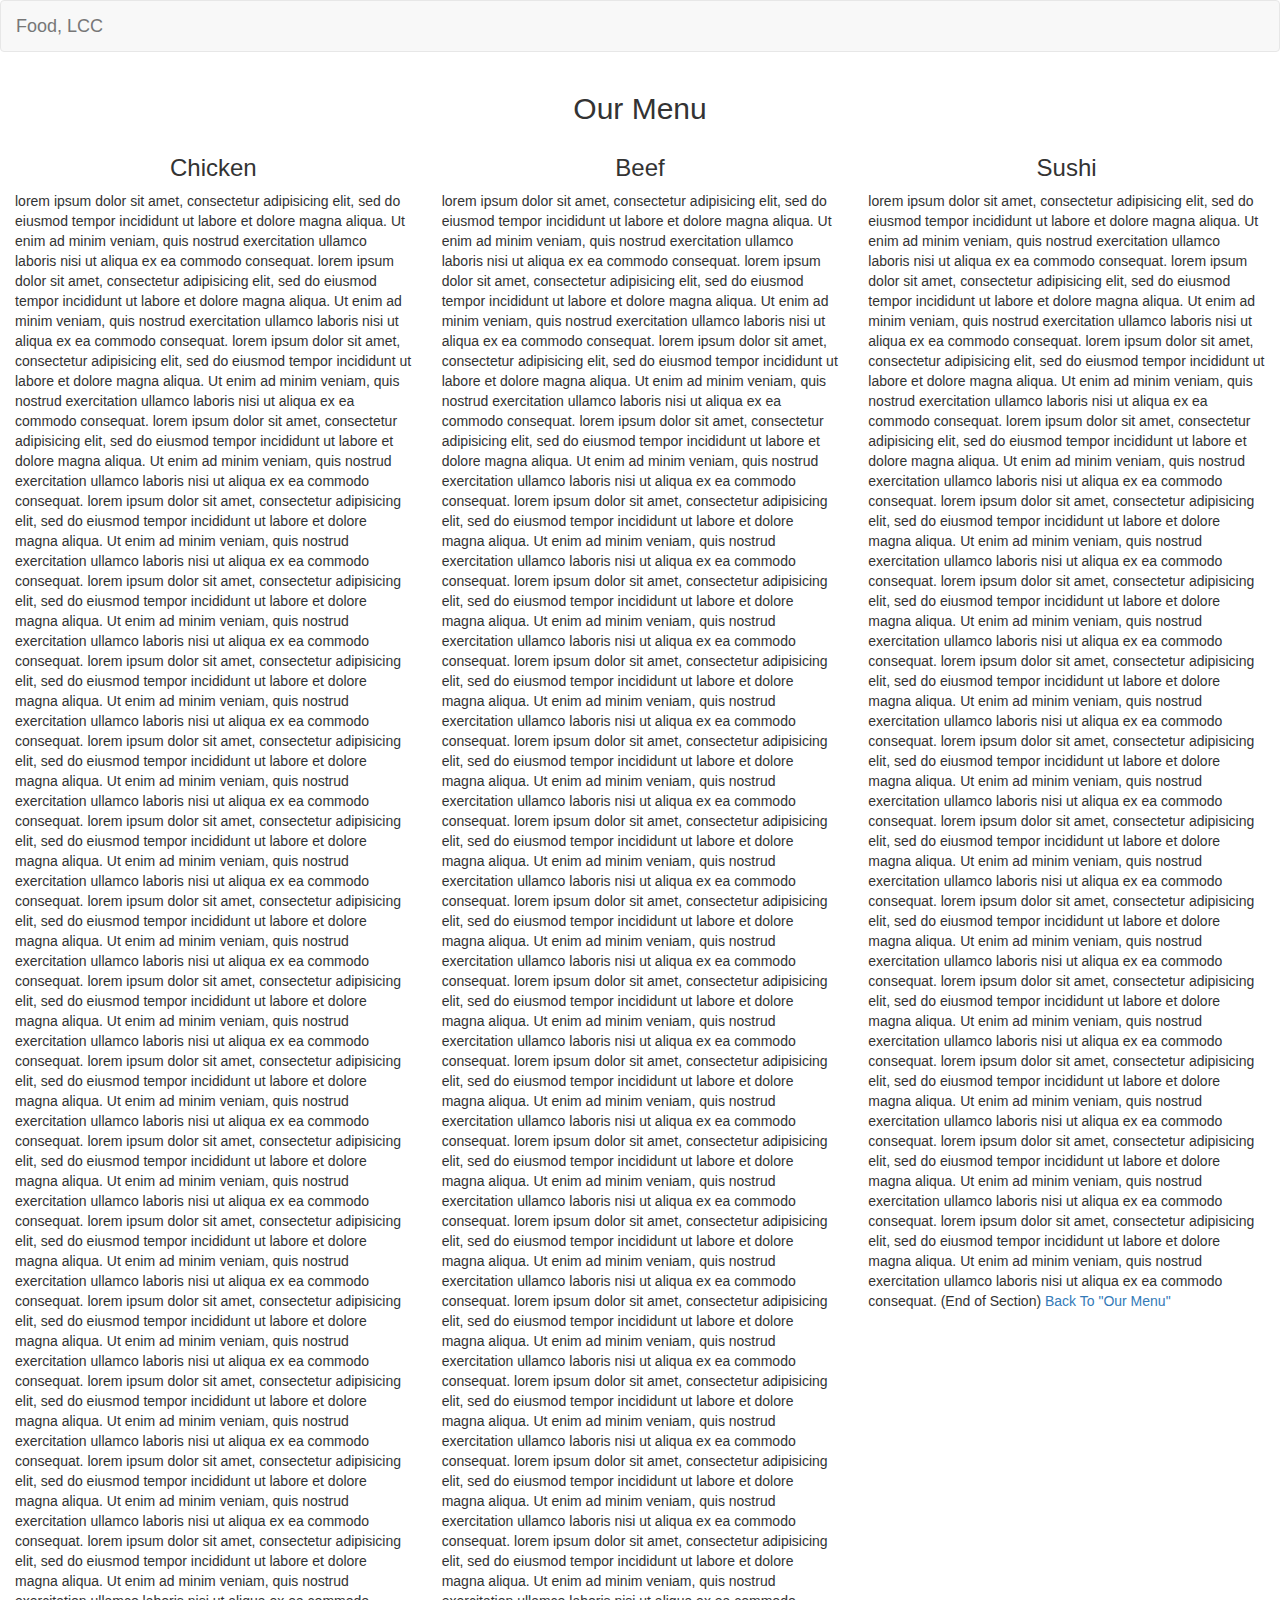
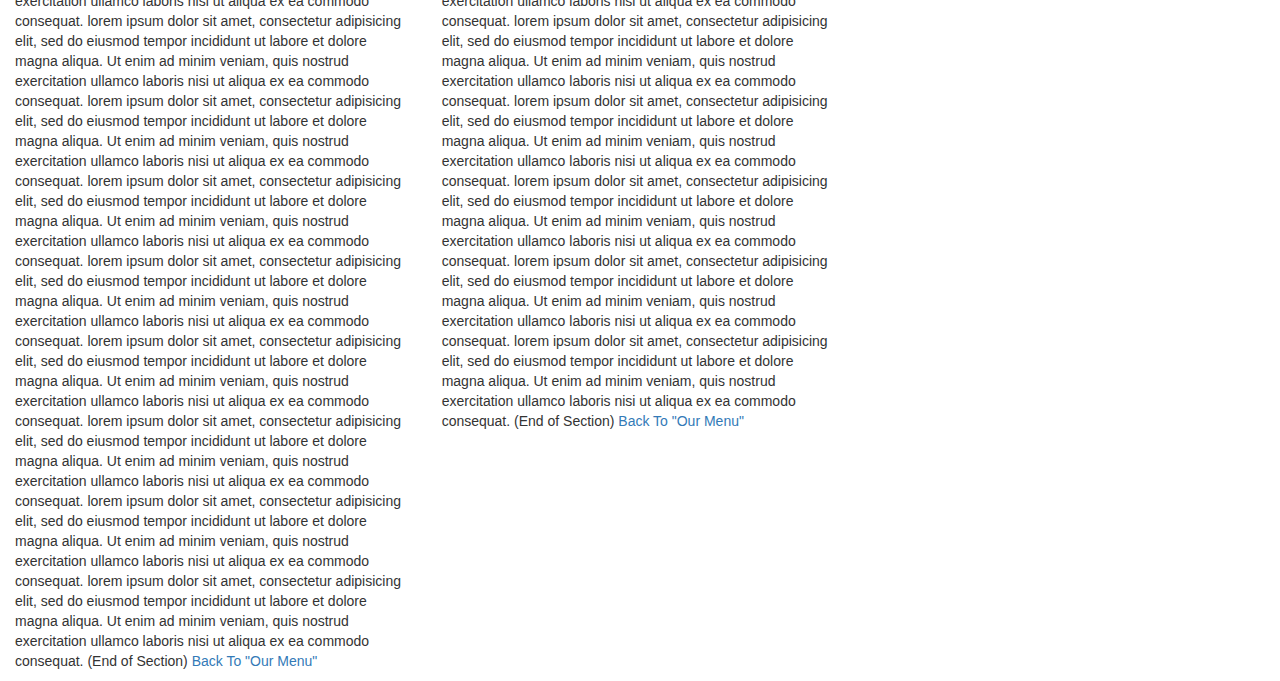
==== module3-solution/module3-solution.html @ 723a6f48 "module3-solution.html" ====
<!DOCTYPE html>
<html>
    <head>
    <meta charset="utf-8">
    <meta name="viewport" content="width=device-width, initial-scale=1">
    <link rel="stylesheet" href="css/bootstrap.min.css">
    <link rel="stylesheet"  href="css/trail.css">
    </head>
<body>
    <header>
        <nav class="navbar navbar-default">
            <div class="container-fluid">
              <!-- Food LLC and toggle for mobile -->
                <div class="navbar-header">
                    <a class="navbar-brand" href="#">Food, LCC</a>
                <button type="button" class="navbar-toggle collapsed" data-toggle="collapse" data-target="#collapsable-nav" aria-expanded="false">
                  <span class="sr-only">Toggle navigation</span>
                  <span class="icon-bar"></span>
                  <span class="icon-bar"></span>
                  <span class="icon-bar"></span>
                </button>
                </div>
              <!-- </div> -->
              <!-- content for toogling -->
              <div id="collapsable-nav" class="collapsable nav-collapse">
                <ul id="nav-list" class = "nav navnar-nav navbar-right">
                    <li>
                        <div class="text-center hidden-sm hidden-md hidden-lg">
                            <a href=#Chicken>Chicken</a></div>
                    </li>
                    <li>
                        <div class="text-center hidden-sm hidden-md hidden-lg">
                            <a href="#Beef">Beef</a>
                        </div>
                    </li>
                    <li>
                        <div class="text-center text-align hidden-sm hidden-md hidden-lg">
                            <a href="#Sushi">Sushi</a>
                        </div>
                        <!-- <br class="hidden-xs"> -->
                    </li>
                </ul>
            </div>
        </nav>
    </header>
    <section class="container-fluid">
        <h2 id ="OurMenu" class="text-center">Our Menu</h2>
        <div class="row">
    <div class= 'col-md-4 col-sm-6 col-xs-12'>
    <div class="text-center">
        <h3 id="Chicken">Chicken</h3></div>
    <p id="p1">lorem ipsum dolor sit amet, consectetur adipisicing elit, sed do eiusmod tempor incididunt ut labore et dolore magna aliqua. 
    Ut enim ad minim veniam, quis nostrud exercitation ullamco laboris nisi ut aliqua ex ea commodo consequat.
    lorem ipsum dolor sit amet, consectetur adipisicing elit, sed do eiusmod tempor incididunt ut labore et dolore magna aliqua. 
    Ut enim ad minim veniam, quis nostrud exercitation ullamco laboris nisi ut aliqua ex ea commodo consequat.
    lorem ipsum dolor sit amet, consectetur adipisicing elit, sed do eiusmod tempor incididunt ut labore et dolore magna aliqua. 
    Ut enim ad minim veniam, quis nostrud exercitation ullamco laboris nisi ut aliqua ex ea commodo consequat.
    lorem ipsum dolor sit amet, consectetur adipisicing elit, sed do eiusmod tempor incididunt ut labore et dolore magna aliqua. 
    Ut enim ad minim veniam, quis nostrud exercitation ullamco laboris nisi ut aliqua ex ea commodo consequat.
    lorem ipsum dolor sit amet, consectetur adipisicing elit, sed do eiusmod tempor incididunt ut labore et dolore magna aliqua. 
    Ut enim ad minim veniam, quis nostrud exercitation ullamco laboris nisi ut aliqua ex ea commodo consequat.
    lorem ipsum dolor sit amet, consectetur adipisicing elit, sed do eiusmod tempor incididunt ut labore et dolore magna aliqua. 
    Ut enim ad minim veniam, quis nostrud exercitation ullamco laboris nisi ut aliqua ex ea commodo consequat.
    lorem ipsum dolor sit amet, consectetur adipisicing elit, sed do eiusmod tempor incididunt ut labore et dolore magna aliqua. 
    Ut enim ad minim veniam, quis nostrud exercitation ullamco laboris nisi ut aliqua ex ea commodo consequat.
    lorem ipsum dolor sit amet, consectetur adipisicing elit, sed do eiusmod tempor incididunt ut labore et dolore magna aliqua. 
    Ut enim ad minim veniam, quis nostrud exercitation ullamco laboris nisi ut aliqua ex ea commodo consequat.
    lorem ipsum dolor sit amet, consectetur adipisicing elit, sed do eiusmod tempor incididunt ut labore et dolore magna aliqua. 
    Ut enim ad minim veniam, quis nostrud exercitation ullamco laboris nisi ut aliqua ex ea commodo consequat.
    lorem ipsum dolor sit amet, consectetur adipisicing elit, sed do eiusmod tempor incididunt ut labore et dolore magna aliqua. 
    Ut enim ad minim veniam, quis nostrud exercitation ullamco laboris nisi ut aliqua ex ea commodo consequat.
    lorem ipsum dolor sit amet, consectetur adipisicing elit, sed do eiusmod tempor incididunt ut labore et dolore magna aliqua. 
    Ut enim ad minim veniam, quis nostrud exercitation ullamco laboris nisi ut aliqua ex ea commodo consequat.
    lorem ipsum dolor sit amet, consectetur adipisicing elit, sed do eiusmod tempor incididunt ut labore et dolore magna aliqua. 
    Ut enim ad minim veniam, quis nostrud exercitation ullamco laboris nisi ut aliqua ex ea commodo consequat.
    lorem ipsum dolor sit amet, consectetur adipisicing elit, sed do eiusmod tempor incididunt ut labore et dolore magna aliqua. 
    Ut enim ad minim veniam, quis nostrud exercitation ullamco laboris nisi ut aliqua ex ea commodo consequat.
    lorem ipsum dolor sit amet, consectetur adipisicing elit, sed do eiusmod tempor incididunt ut labore et dolore magna aliqua. 
    Ut enim ad minim veniam, quis nostrud exercitation ullamco laboris nisi ut aliqua ex ea commodo consequat.
    lorem ipsum dolor sit amet, consectetur adipisicing elit, sed do eiusmod tempor incididunt ut labore et dolore magna aliqua. 
    Ut enim ad minim veniam, quis nostrud exercitation ullamco laboris nisi ut aliqua ex ea commodo consequat.
    lorem ipsum dolor sit amet, consectetur adipisicing elit, sed do eiusmod tempor incididunt ut labore et dolore magna aliqua. 
    Ut enim ad minim veniam, quis nostrud exercitation ullamco laboris nisi ut aliqua ex ea commodo consequat.
    lorem ipsum dolor sit amet, consectetur adipisicing elit, sed do eiusmod tempor incididunt ut labore et dolore magna aliqua. 
    Ut enim ad minim veniam, quis nostrud exercitation ullamco laboris nisi ut aliqua ex ea commodo consequat.
    lorem ipsum dolor sit amet, consectetur adipisicing elit, sed do eiusmod tempor incididunt ut labore et dolore magna aliqua. 
    Ut enim ad minim veniam, quis nostrud exercitation ullamco laboris nisi ut aliqua ex ea commodo consequat.
    lorem ipsum dolor sit amet, consectetur adipisicing elit, sed do eiusmod tempor incididunt ut labore et dolore magna aliqua. 
    Ut enim ad minim veniam, quis nostrud exercitation ullamco laboris nisi ut aliqua ex ea commodo consequat.
    lorem ipsum dolor sit amet, consectetur adipisicing elit, sed do eiusmod tempor incididunt ut labore et dolore magna aliqua. 
    Ut enim ad minim veniam, quis nostrud exercitation ullamco laboris nisi ut aliqua ex ea commodo consequat.
    lorem ipsum dolor sit amet, consectetur adipisicing elit, sed do eiusmod tempor incididunt ut labore et dolore magna aliqua. 
    Ut enim ad minim veniam, quis nostrud exercitation ullamco laboris nisi ut aliqua ex ea commodo consequat.
    lorem ipsum dolor sit amet, consectetur adipisicing elit, sed do eiusmod tempor incididunt ut labore et dolore magna aliqua. 
    Ut enim ad minim veniam, quis nostrud exercitation ullamco laboris nisi ut aliqua ex ea commodo consequat.
    lorem ipsum dolor sit amet, consectetur adipisicing elit, sed do eiusmod tempor incididunt ut labore et dolore magna aliqua. 
    Ut enim ad minim veniam, quis nostrud exercitation ullamco laboris nisi ut aliqua ex ea commodo consequat.
    lorem ipsum dolor sit amet, consectetur adipisicing elit, sed do eiusmod tempor incididunt ut labore et dolore magna aliqua. 
    Ut enim ad minim veniam, quis nostrud exercitation ullamco laboris nisi ut aliqua ex ea commodo consequat.
    lorem ipsum dolor sit amet, consectetur adipisicing elit, sed do eiusmod tempor incididunt ut labore et dolore magna aliqua. 
    Ut enim ad minim veniam, quis nostrud exercitation ullamco laboris nisi ut aliqua ex ea commodo consequat.
    lorem ipsum dolor sit amet, consectetur adipisicing elit, sed do eiusmod tempor incididunt ut labore et dolore magna aliqua. 
    Ut enim ad minim veniam, quis nostrud exercitation ullamco laboris nisi ut aliqua ex ea commodo consequat.
    <span class="endSection">(End of Section) 
        <a href=#OurMenu>Back To "Our Menu"</a>
    </span>
</p>
    </div>
    <div class= 'col-md-4 col-sm-6 col-xs-12'>
    <div class="text-center">
    <h3 id="Beef">Beef</h3></div>
    <p id="p2">lorem ipsum dolor sit amet, consectetur adipisicing elit, sed do eiusmod tempor incididunt ut labore et dolore magna aliqua. 
    Ut enim ad minim veniam, quis nostrud exercitation ullamco laboris nisi ut aliqua ex ea commodo consequat.
    lorem ipsum dolor sit amet, consectetur adipisicing elit, sed do eiusmod tempor incididunt ut labore et dolore magna aliqua. 
    Ut enim ad minim veniam, quis nostrud exercitation ullamco laboris nisi ut aliqua ex ea commodo consequat.
    lorem ipsum dolor sit amet, consectetur adipisicing elit, sed do eiusmod tempor incididunt ut labore et dolore magna aliqua. 
    Ut enim ad minim veniam, quis nostrud exercitation ullamco laboris nisi ut aliqua ex ea commodo consequat.
    lorem ipsum dolor sit amet, consectetur adipisicing elit, sed do eiusmod tempor incididunt ut labore et dolore magna aliqua. 
    Ut enim ad minim veniam, quis nostrud exercitation ullamco laboris nisi ut aliqua ex ea commodo consequat.
    lorem ipsum dolor sit amet, consectetur adipisicing elit, sed do eiusmod tempor incididunt ut labore et dolore magna aliqua. 
    Ut enim ad minim veniam, quis nostrud exercitation ullamco laboris nisi ut aliqua ex ea commodo consequat.
    lorem ipsum dolor sit amet, consectetur adipisicing elit, sed do eiusmod tempor incididunt ut labore et dolore magna aliqua. 
    Ut enim ad minim veniam, quis nostrud exercitation ullamco laboris nisi ut aliqua ex ea commodo consequat.
    lorem ipsum dolor sit amet, consectetur adipisicing elit, sed do eiusmod tempor incididunt ut labore et dolore magna aliqua. 
    Ut enim ad minim veniam, quis nostrud exercitation ullamco laboris nisi ut aliqua ex ea commodo consequat.
    lorem ipsum dolor sit amet, consectetur adipisicing elit, sed do eiusmod tempor incididunt ut labore et dolore magna aliqua. 
    Ut enim ad minim veniam, quis nostrud exercitation ullamco laboris nisi ut aliqua ex ea commodo consequat.
    lorem ipsum dolor sit amet, consectetur adipisicing elit, sed do eiusmod tempor incididunt ut labore et dolore magna aliqua. 
    Ut enim ad minim veniam, quis nostrud exercitation ullamco laboris nisi ut aliqua ex ea commodo consequat.
    lorem ipsum dolor sit amet, consectetur adipisicing elit, sed do eiusmod tempor incididunt ut labore et dolore magna aliqua. 
    Ut enim ad minim veniam, quis nostrud exercitation ullamco laboris nisi ut aliqua ex ea commodo consequat.
    lorem ipsum dolor sit amet, consectetur adipisicing elit, sed do eiusmod tempor incididunt ut labore et dolore magna aliqua. 
    Ut enim ad minim veniam, quis nostrud exercitation ullamco laboris nisi ut aliqua ex ea commodo consequat.
    lorem ipsum dolor sit amet, consectetur adipisicing elit, sed do eiusmod tempor incididunt ut labore et dolore magna aliqua. 
    Ut enim ad minim veniam, quis nostrud exercitation ullamco laboris nisi ut aliqua ex ea commodo consequat.
    lorem ipsum dolor sit amet, consectetur adipisicing elit, sed do eiusmod tempor incididunt ut labore et dolore magna aliqua. 
    Ut enim ad minim veniam, quis nostrud exercitation ullamco laboris nisi ut aliqua ex ea commodo consequat.
    lorem ipsum dolor sit amet, consectetur adipisicing elit, sed do eiusmod tempor incididunt ut labore et dolore magna aliqua. 
    Ut enim ad minim veniam, quis nostrud exercitation ullamco laboris nisi ut aliqua ex ea commodo consequat.
    lorem ipsum dolor sit amet, consectetur adipisicing elit, sed do eiusmod tempor incididunt ut labore et dolore magna aliqua. 
    Ut enim ad minim veniam, quis nostrud exercitation ullamco laboris nisi ut aliqua ex ea commodo consequat.
    lorem ipsum dolor sit amet, consectetur adipisicing elit, sed do eiusmod tempor incididunt ut labore et dolore magna aliqua. 
    Ut enim ad minim veniam, quis nostrud exercitation ullamco laboris nisi ut aliqua ex ea commodo consequat.
    lorem ipsum dolor sit amet, consectetur adipisicing elit, sed do eiusmod tempor incididunt ut labore et dolore magna aliqua. 
    Ut enim ad minim veniam, quis nostrud exercitation ullamco laboris nisi ut aliqua ex ea commodo consequat.
    lorem ipsum dolor sit amet, consectetur adipisicing elit, sed do eiusmod tempor incididunt ut labore et dolore magna aliqua. 
    Ut enim ad minim veniam, quis nostrud exercitation ullamco laboris nisi ut aliqua ex ea commodo consequat.
    lorem ipsum dolor sit amet, consectetur adipisicing elit, sed do eiusmod tempor incididunt ut labore et dolore magna aliqua. 
    Ut enim ad minim veniam, quis nostrud exercitation ullamco laboris nisi ut aliqua ex ea commodo consequat.
    lorem ipsum dolor sit amet, consectetur adipisicing elit, sed do eiusmod tempor incididunt ut labore et dolore magna aliqua. 
    Ut enim ad minim veniam, quis nostrud exercitation ullamco laboris nisi ut aliqua ex ea commodo consequat.
    lorem ipsum dolor sit amet, consectetur adipisicing elit, sed do eiusmod tempor incididunt ut labore et dolore magna aliqua. 
    Ut enim ad minim veniam, quis nostrud exercitation ullamco laboris nisi ut aliqua ex ea commodo consequat.
    lorem ipsum dolor sit amet, consectetur adipisicing elit, sed do eiusmod tempor incididunt ut labore et dolore magna aliqua. 
    Ut enim ad minim veniam, quis nostrud exercitation ullamco laboris nisi ut aliqua ex ea commodo consequat.
    lorem ipsum dolor sit amet, consectetur adipisicing elit, sed do eiusmod tempor incididunt ut labore et dolore magna aliqua. 
    Ut enim ad minim veniam, quis nostrud exercitation ullamco laboris nisi ut aliqua ex ea commodo consequat.
    <span class="endSection">(End of Section) 
        <a href=#OurMenu>Back To "Our Menu"</a>
    </span></p>
</div>
    <div class= 'col-md-4 col-sm-12 col-xs-12'>
    <div class="text-center">
        <h3 id="Sushi">Sushi</h3>
    </div>
    <p id="p3">lorem ipsum dolor sit amet, consectetur adipisicing elit, sed do eiusmod tempor incididunt ut labore et dolore magna aliqua. 
    Ut enim ad minim veniam, quis nostrud exercitation ullamco laboris nisi ut aliqua ex ea commodo consequat.
    lorem ipsum dolor sit amet, consectetur adipisicing elit, sed do eiusmod tempor incididunt ut labore et dolore magna aliqua. 
    Ut enim ad minim veniam, quis nostrud exercitation ullamco laboris nisi ut aliqua ex ea commodo consequat.
    lorem ipsum dolor sit amet, consectetur adipisicing elit, sed do eiusmod tempor incididunt ut labore et dolore magna aliqua. 
    Ut enim ad minim veniam, quis nostrud exercitation ullamco laboris nisi ut aliqua ex ea commodo consequat.
    lorem ipsum dolor sit amet, consectetur adipisicing elit, sed do eiusmod tempor incididunt ut labore et dolore magna aliqua. 
    Ut enim ad minim veniam, quis nostrud exercitation ullamco laboris nisi ut aliqua ex ea commodo consequat.
    lorem ipsum dolor sit amet, consectetur adipisicing elit, sed do eiusmod tempor incididunt ut labore et dolore magna aliqua. 
    Ut enim ad minim veniam, quis nostrud exercitation ullamco laboris nisi ut aliqua ex ea commodo consequat.
    lorem ipsum dolor sit amet, consectetur adipisicing elit, sed do eiusmod tempor incididunt ut labore et dolore magna aliqua. 
    Ut enim ad minim veniam, quis nostrud exercitation ullamco laboris nisi ut aliqua ex ea commodo consequat.
    lorem ipsum dolor sit amet, consectetur adipisicing elit, sed do eiusmod tempor incididunt ut labore et dolore magna aliqua. 
    Ut enim ad minim veniam, quis nostrud exercitation ullamco laboris nisi ut aliqua ex ea commodo consequat.
    lorem ipsum dolor sit amet, consectetur adipisicing elit, sed do eiusmod tempor incididunt ut labore et dolore magna aliqua. 
    Ut enim ad minim veniam, quis nostrud exercitation ullamco laboris nisi ut aliqua ex ea commodo consequat.
    lorem ipsum dolor sit amet, consectetur adipisicing elit, sed do eiusmod tempor incididunt ut labore et dolore magna aliqua. 
    Ut enim ad minim veniam, quis nostrud exercitation ullamco laboris nisi ut aliqua ex ea commodo consequat.
    lorem ipsum dolor sit amet, consectetur adipisicing elit, sed do eiusmod tempor incididunt ut labore et dolore magna aliqua. 
    Ut enim ad minim veniam, quis nostrud exercitation ullamco laboris nisi ut aliqua ex ea commodo consequat.
    lorem ipsum dolor sit amet, consectetur adipisicing elit, sed do eiusmod tempor incididunt ut labore et dolore magna aliqua. 
    Ut enim ad minim veniam, quis nostrud exercitation ullamco laboris nisi ut aliqua ex ea commodo consequat.
    lorem ipsum dolor sit amet, consectetur adipisicing elit, sed do eiusmod tempor incididunt ut labore et dolore magna aliqua. 
    Ut enim ad minim veniam, quis nostrud exercitation ullamco laboris nisi ut aliqua ex ea commodo consequat.
    lorem ipsum dolor sit amet, consectetur adipisicing elit, sed do eiusmod tempor incididunt ut labore et dolore magna aliqua. 
    Ut enim ad minim veniam, quis nostrud exercitation ullamco laboris nisi ut aliqua ex ea commodo consequat.
    lorem ipsum dolor sit amet, consectetur adipisicing elit, sed do eiusmod tempor incididunt ut labore et dolore magna aliqua. 
    Ut enim ad minim veniam, quis nostrud exercitation ullamco laboris nisi ut aliqua ex ea commodo consequat.
    <span class="endSection">(End of Section) 
        <a href=#OurMenu>Back To "Our Menu"</a>
    </span>
    </p>
    </div>
    </div>
    </section>
    <!-- jQuery (Bootstrap JS plugins depend on it) -->
    <script src="js/jquery-1.11.3.min.js"></script>
    <script src="js/bootstrap.min.js"></script>
    <script src="js/script.js"></script>
</body>
</html>
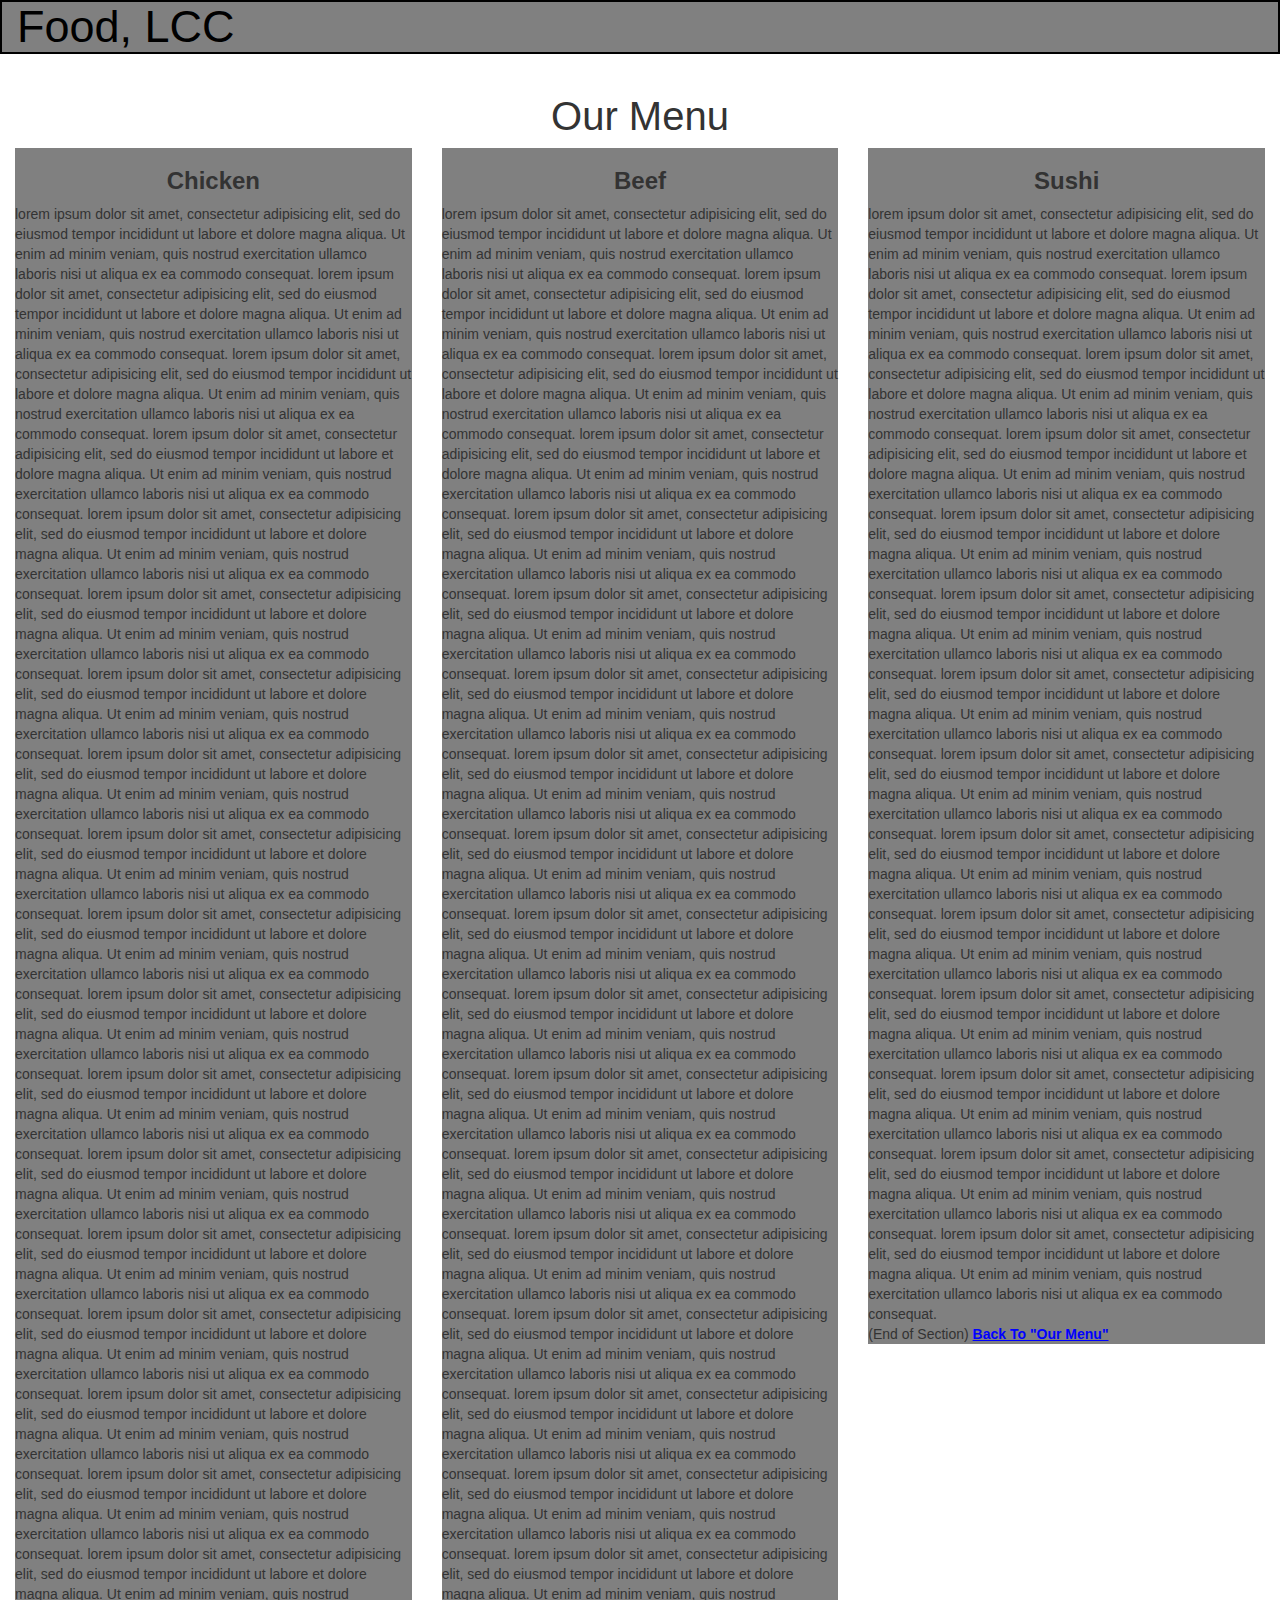
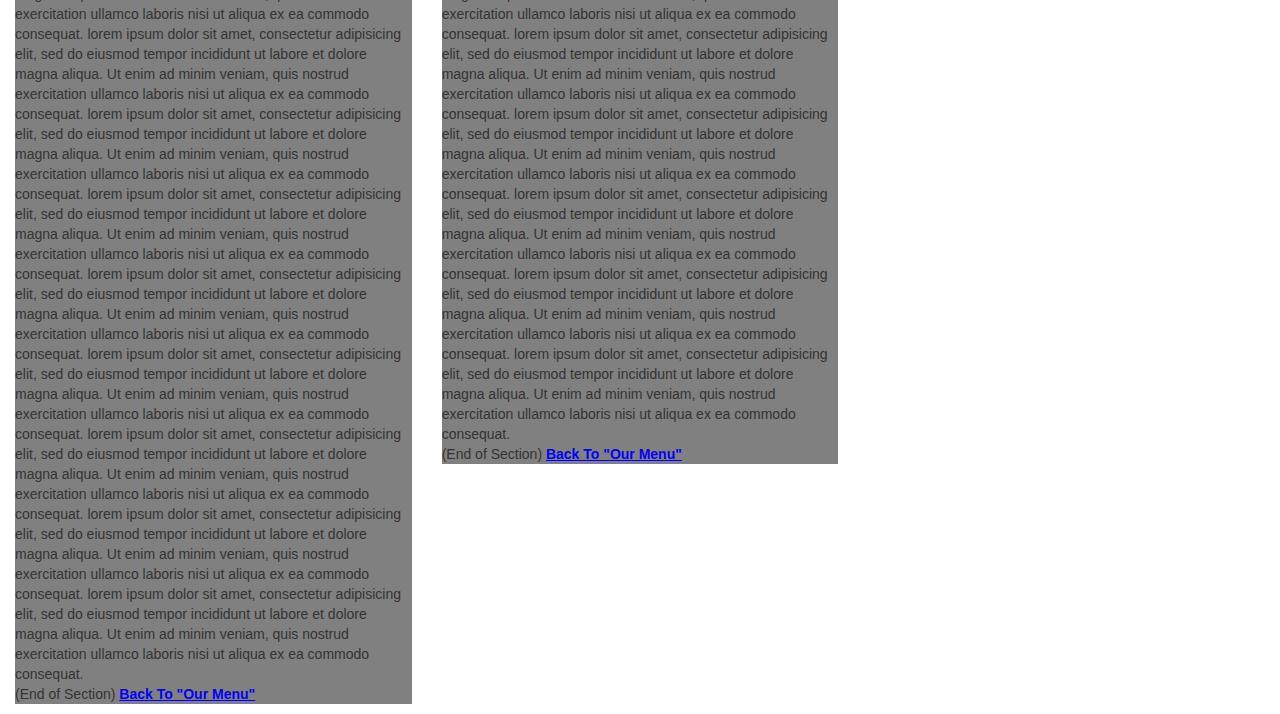
==== commit 5f76b724: "corrected ".css" file" ====
--- a/module3-solution/module3-solution.html
+++ b/module3-solution/module3-solution.html
@@ -5,7 +5,7 @@
     <meta charset="utf-8">
     <meta name="viewport" content="width=device-width, initial-scale=1">
     <link rel="stylesheet" href="css/bootstrap.min.css">
-    <link rel="stylesheet"  href="css/trail.css">
+    <link rel="stylesheet"  href="css/module3-solution.css">
     </head>
 <body>
     <header>
--- a/module3-solution/css/module3-solution.css
+++ b/module3-solution/css/module3-solution.css
@@ -0,0 +1,61 @@
+section div.text-center, p  {
+    background-color: grey;
+}
+#Chicken > div  {
+    background-color: grey;
+}
+section div.text-center  {
+    font-weight: bold;
+    font-size: 25px;
+}
+
+h2{
+    font-size: 40px;
+}
+
+.navbar {
+    background-color: grey;
+    border-radius: 0px;
+    border: 2px black solid;
+}
+.navbar-default .navbar-brand {
+    font-size: 45px;
+    color:black;
+}
+
+ul {
+    background-color: white;
+}
+
+.icon-bar {
+    border: 1px solid;
+}
+
+#nav-list div {
+    border: 1px black solid;
+}
+
+.endSection {
+    display: block;
+    
+}
+h3{
+    display: inline-block;
+    font-weight: bold;
+}
+#nav-list a {
+    text-decoration: none;
+    color: black;
+}
+.endSection a {
+    font-weight: bold;
+    color: blue;
+    text-decoration-line: underline;
+}
+@media (min-width:500px) and (max-width: 767px) {
+    
+    #collapsable-nav{
+        margin-left: -3%;
+        margin-right: -3%;
+    }
+}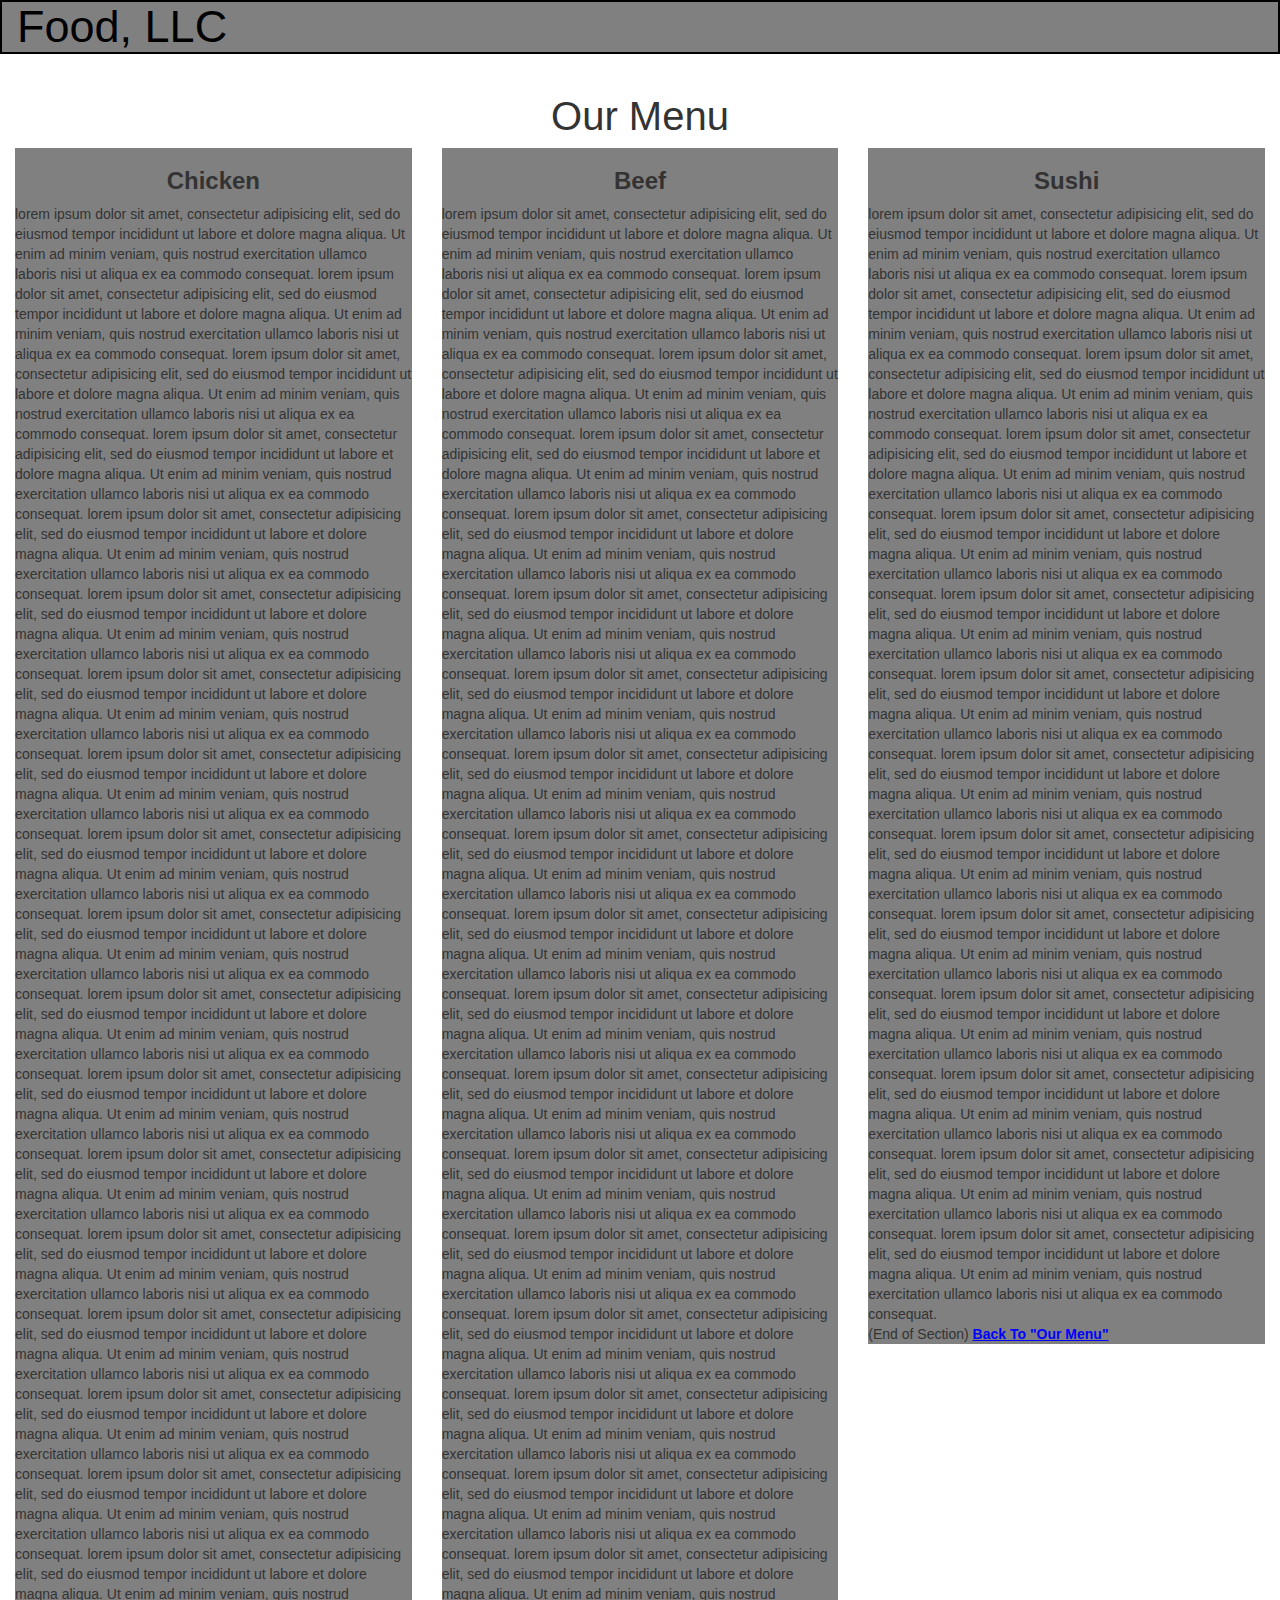
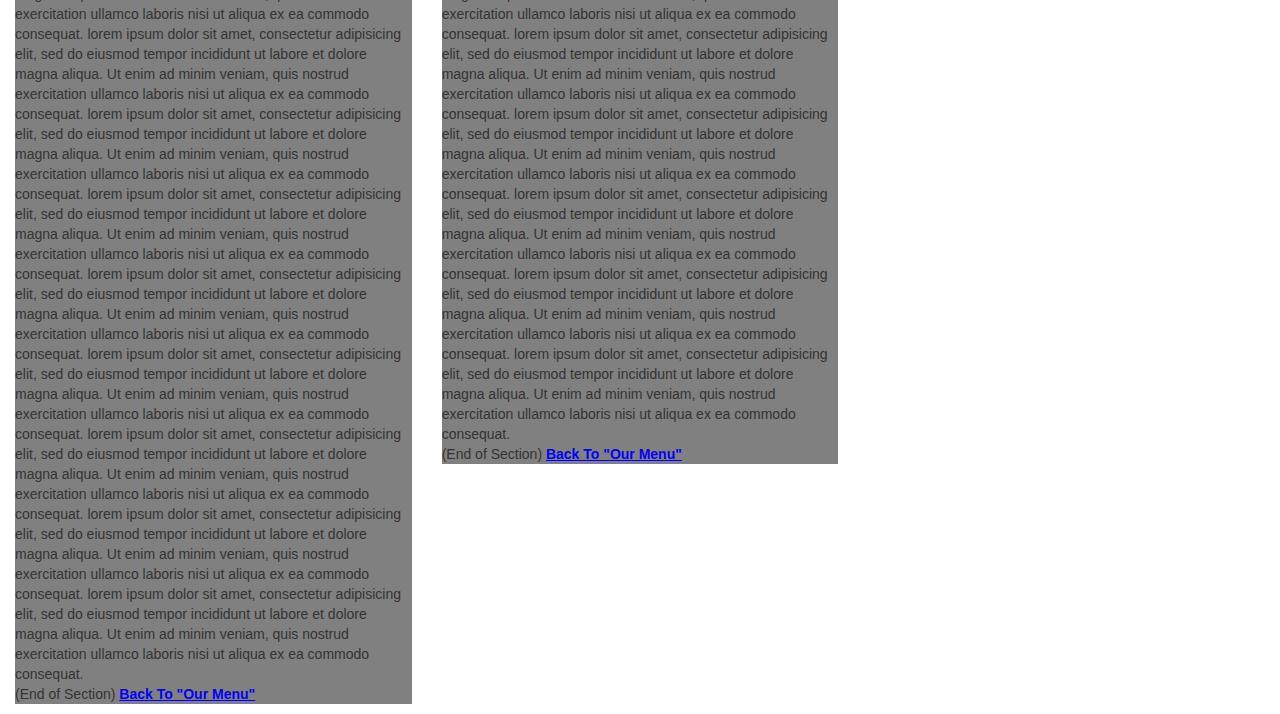
==== commit 6f9fc49b: "changed food brand name" ====
--- a/module3-solution/module3-solution.html
+++ b/module3-solution/module3-solution.html
@@ -13,7 +13,7 @@
             <div class="container-fluid">
               <!-- Food LLC and toggle for mobile -->
                 <div class="navbar-header">
-                    <a class="navbar-brand" href="#">Food, LCC</a>
+                    <a class="navbar-brand" href="#">Food, LLC</a>
                 <button type="button" class="navbar-toggle collapsed" data-toggle="collapse" data-target="#collapsable-nav" aria-expanded="false">
                   <span class="sr-only">Toggle navigation</span>
                   <span class="icon-bar"></span>
